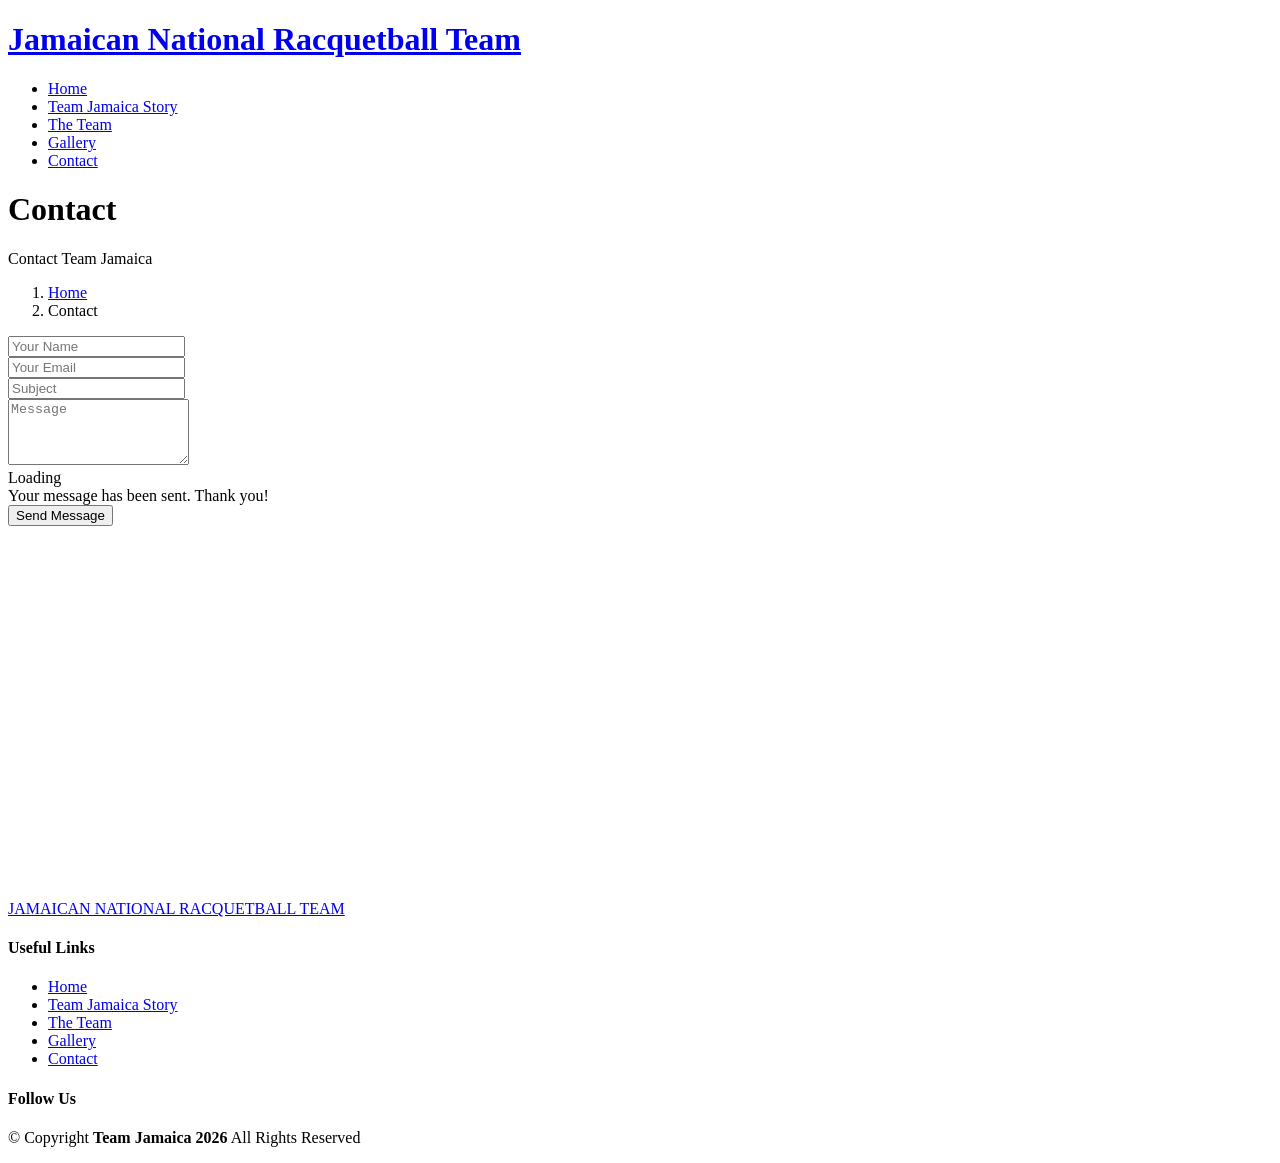
==== contact.html @ 6171988f "Add files via upload" ====
<!DOCTYPE html>
<html lang="en">

<head>
  <meta charset="utf-8">
  <meta content="width=device-width, initial-scale=1.0" name="viewport">
  <title>Contact - Official page of Jamaica National Racquetball Team</title>
  <meta name="description" content="">
  <meta name="keywords" content="">

  <!-- Favicons -->
  <link href="assets/img/favicon.jpg" rel="icon">
  <link href="assets/img/apple-touch-icon.png" rel="apple-touch-icon">

  <!-- Fonts -->
  <link href="https://fonts.googleapis.com" rel="preconnect">
  <link href="https://fonts.gstatic.com" rel="preconnect" crossorigin>
  <link
    href="https://fonts.googleapis.com/css2?family=Roboto:ital,wght@0,100;0,300;0,400;0,500;0,700;0,900;1,100;1,300;1,400;1,500;1,700;1,900&family=Poppins:ital,wght@0,100;0,200;0,300;0,400;0,500;0,600;0,700;0,800;0,900;1,100;1,200;1,300;1,400;1,500;1,600;1,700;1,800;1,900&family=Raleway:ital,wght@0,100;0,200;0,300;0,400;0,500;0,600;0,700;0,800;0,900;1,100;1,200;1,300;1,400;1,500;1,600;1,700;1,800;1,900&display=swap"
    rel="stylesheet">

  <!-- Vendor CSS Files -->
  <link href="assets/vendor/bootstrap/css/bootstrap.min.css" rel="stylesheet">
  <link href="assets/vendor/bootstrap-icons/bootstrap-icons.css" rel="stylesheet">
  <link href="assets/vendor/aos/aos.css" rel="stylesheet">
  <link href="assets/vendor/glightbox/css/glightbox.min.css" rel="stylesheet">
  <link href="assets/vendor/swiper/swiper-bundle.min.css" rel="stylesheet">

  <!-- Main CSS File -->
  <link href="assets/css/main.css" rel="stylesheet">

  <!-- =======================================================
  * Template Name: Moderna
  * Template URL: https://bootstrapmade.com/free-bootstrap-template-corporate-moderna/
  * Updated: Aug 07 2024 with Bootstrap v5.3.3
  * Author: BootstrapMade.com
  * License: https://bootstrapmade.com/license/
  ======================================================== -->
</head>

<body class="contact-page">

  <header id="header" class="header d-flex align-items-center fixed-top">
    <div class="container-fluid container-xl position-relative d-flex align-items-center justify-content-between">

      <a href="index.html" class="logo d-flex align-items-center">
        <!-- Uncomment the line below if you also wish to use an image logo -->
        <!-- <img src="assets/img/logo.png" alt=""> -->
        <h1 class="sitename">Jamaican National Racquetball Team</h1>
      </a>

      <nav id="navmenu" class="navmenu">
        <ul>
          <li><a href="index.html">Home</a></li>
          <li><a href="story.html">Team Jamaica Story</a></li>
          <li><a href="team.html">The Team</a></li>
          <li><a href="gallery.html">Gallery</a></li>
          <li><a href="contact.html" class="active">Contact</a></li>
        </ul>
        <i class="mobile-nav-toggle d-xl-none bi bi-list"></i>
      </nav>


    </div>
  </header>

  <main class="main">

    <!-- Page Title -->
    <div class="page-title dark-background">
      <div class="container position-relative">
        <h1>Contact</h1>
        <p>Contact Team Jamaica</p>
        <nav class="breadcrumbs">
          <ol>
            <li><a href="index.html">Home</a></li>
            <li class="current">Contact</li>
          </ol>
        </nav>
      </div>
    </div><!-- End Page Title -->

    <!-- Contact Section -->
    <section id="contact" class="contact section">

      <div class="container" data-aos="fade-up" data-aos-delay="100">



        <div class="container col-lg-6">
          <form action="forms/contact.php" method="post" class="php-email-form" data-aos="fade-up" data-aos-delay="500">
            <div class="row gy-4">

              <div class="col-md-6">
                <input type="text" name="name" class="form-control" placeholder="Your Name" required="">
              </div>

              <div class="col-md-6 ">
                <input type="email" class="form-control" name="email" placeholder="Your Email" required="">
              </div>

              <div class="col-md-12">
                <input type="text" class="form-control" name="subject" placeholder="Subject" required="">
              </div>

              <div class="col-md-12">
                <textarea class="form-control" name="message" rows="4" placeholder="Message" required=""></textarea>
              </div>

              <div class="col-md-12 text-center">
                <div class="loading">Loading</div>
                <div class="error-message"></div>
                <div class="sent-message">Your message has been sent. Thank you!</div>

                <button type="submit">Send Message</button>
              </div>

            </div>
          </form>
        </div><!-- End Contact Form -->

      </div>

      </div>

      <div class="mt-5" data-aos="fade-up" data-aos-delay="200">
        <iframe style="border:0; width: 100%; height: 370px;"
          src="https://maps.google.com/maps?q=Kingston,%20Jamaica&t=&z=12&ie=UTF8&iwloc=&output=embed" frameborder="0"
          allowfullscreen="" loading="lazy" referrerpolicy="no-referrer-when-downgrade"></iframe>
      </div><!-- End Google Maps -->

    </section><!-- /Contact Section -->

  </main>

 <footer id="footer" class="footer dark-background">

    <div class="container footer-top">
      <div class="row gy-4">
        <div class="col-lg-4 col-md-6 footer-about">
          <a href="index.html" class="d-flex align-items-center">
            <span class="sitename">JAMAICAN NATIONAL RACQUETBALL TEAM</span>
          </a>
        </div>

        <div class="col-lg-2 col-md-3 footer-links">
          <h4>Useful Links</h4>
          <ul>
            <li><i class="bi bi-chevron-right"></i> <a href="index.html">Home</a></li>
            <li><i class="bi bi-chevron-right"></i> <a href="story.html">Team Jamaica Story</a></li>
            <li><i class="bi bi-chevron-right"></i> <a href="team.html">The Team</a></li>
            <li><i class="bi bi-chevron-right"></i> <a href="gallery.html">Gallery</a></li>
            <li><i class="bi bi-chevron-right"></i> <a href="contact.html">Contact</a></li>

          </ul>
        </div>

        <div class="col-lg-4 col-md-12">
          <h4>Follow Us</h4>
          <div class="social-links d-flex">
            <a href="https://www.facebook.com/groups/394976400567989/" target="_blank"><i
                class="bi bi-facebook"></i></a>
          </div>
        </div>

      </div>
    </div>

    <div class="container copyright text-center mt-4">
      <p>© <span>Copyright</span> <strong class="px-1 sitename">Team Jamaica 2026</strong> <span>All Rights
          Reserved</span></p>
      <div class="credits">
        <!-- All the links in the footer should remain intact. -->
        <!-- You can delete the links only if you've purchased the pro version. -->
        <!-- Licensing information: https://bootstrapmade.com/license/ -->
        <!-- Purchase the pro version with working PHP/AJAX contact form: [buy-url] -->
      </div>
    </div>

  </footer>

  <!-- Scroll Top -->
  <a href="#" id="scroll-top" class="scroll-top d-flex align-items-center justify-content-center"><i
      class="bi bi-arrow-up-short"></i></a>

  <!-- Preloader -->
  <div id="preloader"></div>

  <!-- Vendor JS Files -->
  <script src="assets/vendor/bootstrap/js/bootstrap.bundle.min.js"></script>
  <script src="assets/vendor/php-email-form/validate.js"></script>
  <script src="assets/vendor/aos/aos.js"></script>
  <script src="assets/vendor/glightbox/js/glightbox.min.js"></script>
  <script src="assets/vendor/purecounter/purecounter_vanilla.js"></script>
  <script src="assets/vendor/swiper/swiper-bundle.min.js"></script>
  <script src="assets/vendor/waypoints/noframework.waypoints.js"></script>
  <script src="assets/vendor/imagesloaded/imagesloaded.pkgd.min.js"></script>
  <script src="assets/vendor/isotope-layout/isotope.pkgd.min.js"></script>

  <!-- Main JS File -->
  <script src="assets/js/main.js"></script>

</body>

</html>
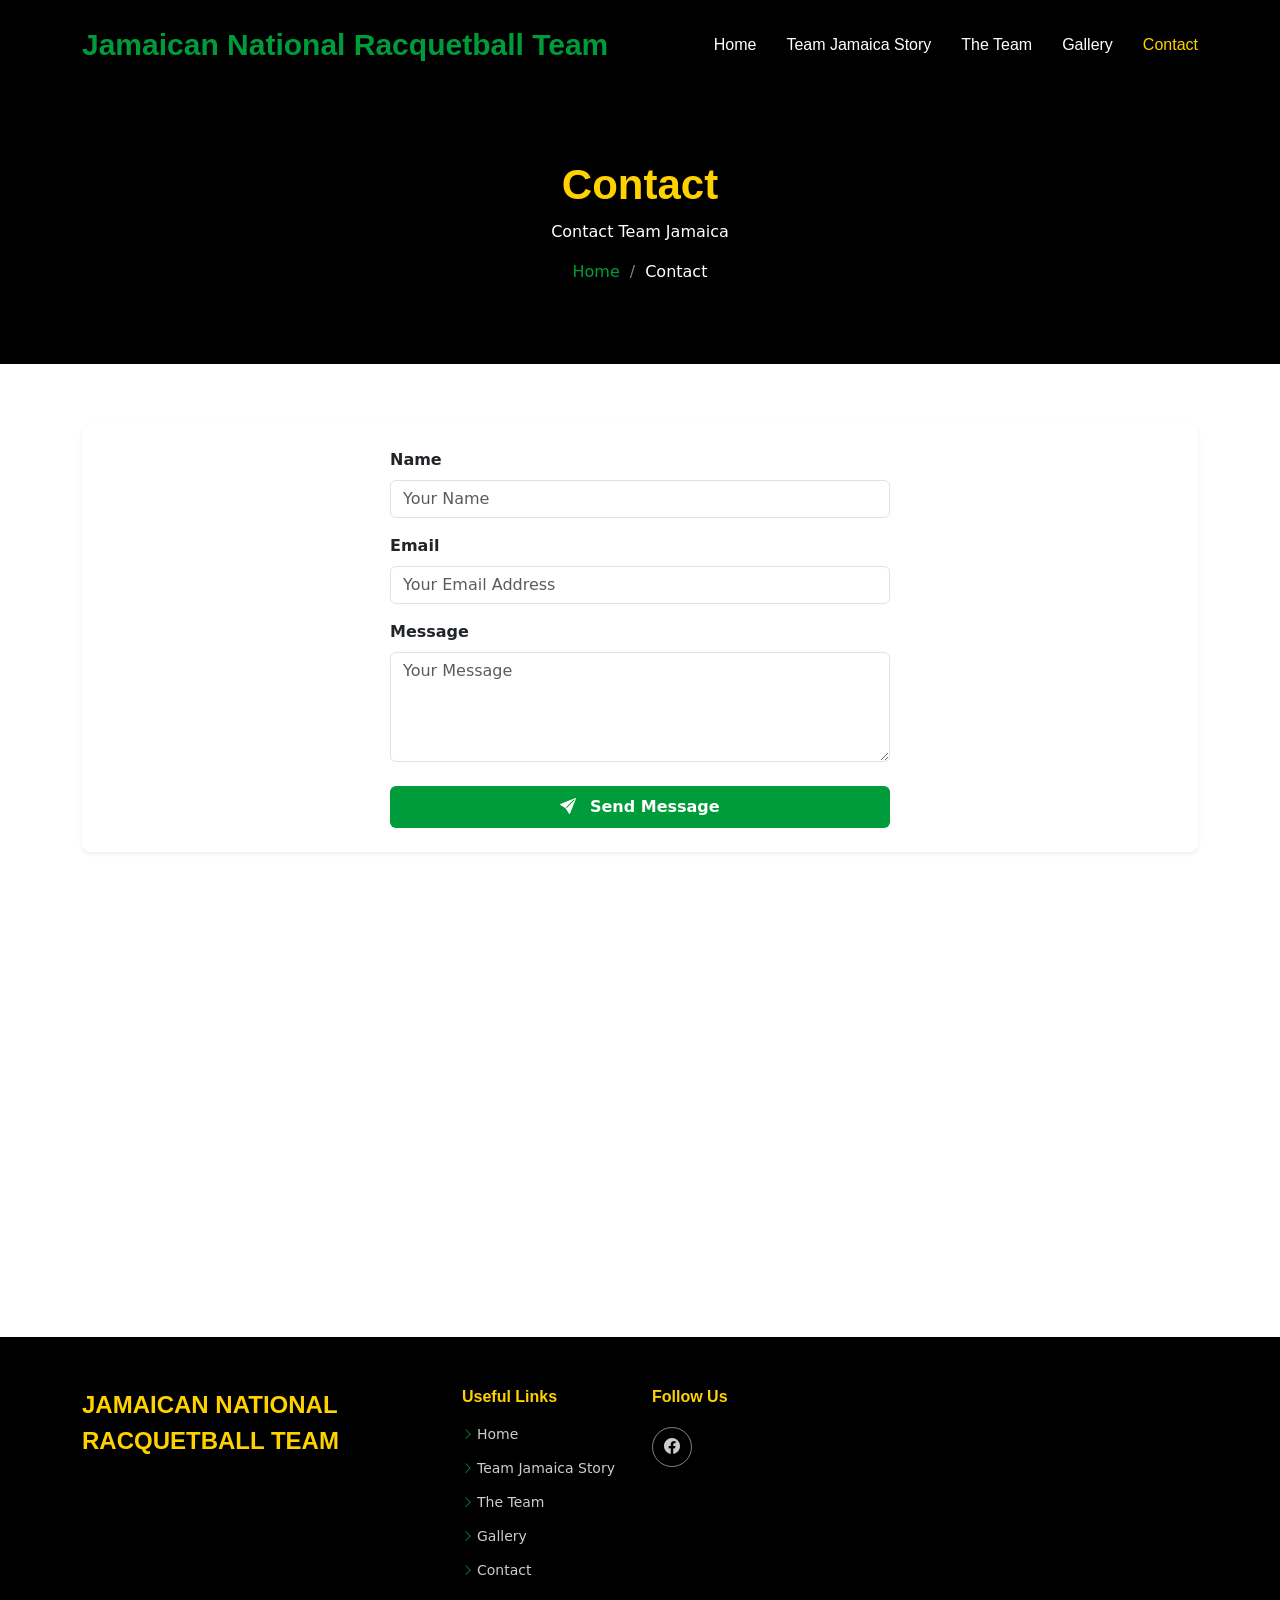
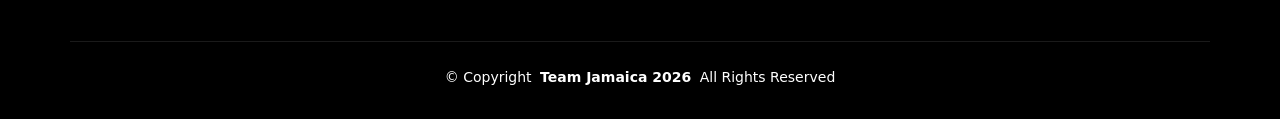
==== commit 27baddd0: "Update contact form to use Yahoo email submission Removed old contact form and replaced it with a ne" ====
--- a/contact.html
+++ b/contact.html
@@ -84,40 +84,38 @@
     <section id="contact" class="contact section">
 
       <div class="container" data-aos="fade-up" data-aos-delay="100">
-
-
-
-        <div class="container col-lg-6">
-          <form action="forms/contact.php" method="post" class="php-email-form" data-aos="fade-up" data-aos-delay="500">
-            <div class="row gy-4">
-
-              <div class="col-md-6">
-                <input type="text" name="name" class="form-control" placeholder="Your Name" required="">
-              </div>
-
-              <div class="col-md-6 ">
-                <input type="email" class="form-control" name="email" placeholder="Your Email" required="">
-              </div>
-
-              <div class="col-md-12">
-                <input type="text" class="form-control" name="subject" placeholder="Subject" required="">
-              </div>
-
-              <div class="col-md-12">
-                <textarea class="form-control" name="message" rows="4" placeholder="Message" required=""></textarea>
-              </div>
-
-              <div class="col-md-12 text-center">
-                <div class="loading">Loading</div>
-                <div class="error-message"></div>
-                <div class="sent-message">Your message has been sent. Thank you!</div>
-
-                <button type="submit">Send Message</button>
-              </div>
-
+        <!-- Call to Action / Help Box maps to custom Dark Theme tokens -->
+        <div class="card border-0 shadow-sm dark-background rounded-3 p-4 mb-5">
+          <!-- 2. Contact Form pointing to Yahoo email -->
+          <form action="https://formsubmit.co/coachjohne@yahoo.com" method="POST" class="mx-auto"
+            style="max-width: 500px; width: 100%;">
+            <input type="hidden" name="_captcha" value="false">
+
+            <div class="mb-3 text-start">
+              <label for="senderName" class="form-label fw-semibold">Name</label>
+              <input type="text" class="form-control" id="senderName" name="name" placeholder="Your Name" required>
+            </div>
+
+            <div class="mb-3 text-start">
+              <label for="senderEmail" class="form-label fw-semibold">Email</label>
+              <input type="email" class="form-control" id="senderEmail" name="email" placeholder="Your Email Address"
+                required>
+            </div>
+
+            <div class="mb-4 text-start">
+              <label for="message" class="form-label fw-semibold">Message</label>
+              <textarea class="form-control" id="message" name="message" rows="4" placeholder="Your Message"
+                required></textarea>
+            </div>
+
+            <div class="text-center">
+              <button type="submit" class="btn px-5 py-2 fw-bold w-100"
+                style="background-color: var(--accent-color); color: var(--contrast-color);">
+                <i class="bi bi-send-fill me-2"></i> Send Message
+              </button>
             </div>
           </form>
-        </div><!-- End Contact Form -->
+        </div>
 
       </div>
 
@@ -133,7 +131,7 @@
 
   </main>
 
- <footer id="footer" class="footer dark-background">
+  <footer id="footer" class="footer dark-background">
 
     <div class="container footer-top">
       <div class="row gy-4">
@@ -202,4 +200,4 @@
 
 </body>
 
-</html>+</html>
--- a/assets/css/main.css
+++ b/assets/css/main.css
@@ -0,0 +1,2806 @@
+/**
+* Template Name: Moderna
+* Template URL: https://bootstrapmade.com/free-bootstrap-template-corporate-moderna/
+* Updated: Aug 07 2024 with Bootstrap v5.3.3
+* Author: BootstrapMade.com
+* License: https://bootstrapmade.com/license/
+*/
+
+/*--------------------------------------------------------------
+# Font & Color Variables
+# Help: https://bootstrapmade.com/color-system/
+--------------------------------------------------------------*/
+/* Fonts */
+:root {
+  --default-font:
+    "Roboto", system-ui, -apple-system, "Segoe UI", Roboto, "Helvetica Neue",
+    Arial, "Noto Sans", "Liberation Sans", sans-serif, "Apple Color Emoji",
+    "Segoe UI Emoji", "Segoe UI Symbol", "Noto Color Emoji";
+  --heading-font: "Raleway", sans-serif;
+  --nav-font: "Poppins", sans-serif;
+}
+
+/* Global Colors */
+:root {
+  --background-color: #ffffff; /* White */
+  --default-color: #495057; /* Dark gray body text */
+  --heading-color: #000000; /* Black headings */
+  --accent-color: #009b3a; /* Jamaica Green */
+  --surface-color: #f8f9fa; /* Light gray sections/cards */
+  --contrast-color: #ffffff; /* White text on accent backgrounds */
+}
+
+/* Navigation Colors */
+:root {
+  --nav-color: #ffffff; /* White navigation text */
+  --nav-hover-color: #fed100; /* Jamaica Gold */
+  --nav-mobile-background-color: #000000; /* Black mobile menu */
+  --nav-dropdown-background-color: #ffffff;
+  --nav-dropdown-color: #495057;
+  --nav-dropdown-hover-color: #009b3a; /* Green hover */
+}
+
+/* Light Background */
+.light-background {
+  --background-color: #f8f9fa;
+  --surface-color: #ffffff;
+}
+
+/* Dark Background */
+.dark-background {
+  --background-color: #000000; /* Jamaica Black */
+  --default-color: #ffffff;
+  --heading-color: #fed100; /* Jamaica Gold headings */
+  --surface-color: #1c1c1c;
+  --contrast-color: #ffffff;
+}
+
+/* Smooth scroll */
+:root {
+  scroll-behavior: smooth;
+}
+
+/*--------------------------------------------------------------
+# General Styling & Shared Classes
+--------------------------------------------------------------*/
+
+h1.sitename {
+  color: #009b3a !important;
+}
+
+.info-label {
+  color: #009b3a;
+  font-weight: bold;
+}
+
+body {
+  color: var(--default-color);
+  background-color: var(--background-color);
+  font-family: var(--default-font);
+}
+
+a {
+  color: var(--accent-color);
+  text-decoration: none;
+  transition: 0.3s;
+}
+
+a:hover {
+  color: color-mix(in srgb, var(--accent-color), transparent 25%);
+  text-decoration: none;
+}
+
+h1,
+h2,
+h3,
+h4,
+h5,
+h6 {
+  color: var(--heading-color);
+  font-family: var(--heading-font);
+}
+
+/* PHP Email Form Messages
+------------------------------*/
+.php-email-form .error-message {
+  display: none;
+  background: #df1529;
+  color: #ffffff;
+  text-align: left;
+  padding: 15px;
+  margin-bottom: 24px;
+  font-weight: 600;
+}
+
+.php-email-form .sent-message {
+  display: none;
+  color: #ffffff;
+  background: #059652;
+  text-align: center;
+  padding: 15px;
+  margin-bottom: 24px;
+  font-weight: 600;
+}
+
+.php-email-form .loading {
+  display: none;
+  background: var(--surface-color);
+  text-align: center;
+  padding: 15px;
+  margin-bottom: 24px;
+}
+
+.php-email-form .loading:before {
+  content: "";
+  display: inline-block;
+  border-radius: 50%;
+  width: 24px;
+  height: 24px;
+  margin: 0 10px -6px 0;
+  border: 3px solid var(--accent-color);
+  border-top-color: var(--surface-color);
+  animation: php-email-form-loading 1s linear infinite;
+}
+
+@keyframes php-email-form-loading {
+  0% {
+    transform: rotate(0deg);
+  }
+
+  100% {
+    transform: rotate(360deg);
+  }
+}
+
+/* Pulsating Play Button
+------------------------------*/
+.pulsating-play-btn {
+  width: 94px;
+  height: 94px;
+  background: radial-gradient(
+    var(--accent-color) 50%,
+    color-mix(in srgb, var(--accent-color), transparent 75%) 52%
+  );
+  border-radius: 50%;
+  display: block;
+  position: relative;
+  overflow: hidden;
+}
+
+.pulsating-play-btn:before {
+  content: "";
+  position: absolute;
+  width: 120px;
+  height: 120px;
+  animation-delay: 0s;
+  animation: pulsate-play-btn 2s;
+  animation-direction: forwards;
+  animation-iteration-count: infinite;
+  animation-timing-function: steps;
+  opacity: 1;
+  border-radius: 50%;
+  border: 5px solid color-mix(in srgb, var(--accent-color), transparent 30%);
+  top: -15%;
+  left: -15%;
+  background: rgba(198, 16, 0, 0);
+}
+
+.pulsating-play-btn:after {
+  content: "";
+  position: absolute;
+  left: 50%;
+  top: 50%;
+  transform: translateX(-40%) translateY(-50%);
+  width: 0;
+  height: 0;
+  border-top: 10px solid transparent;
+  border-bottom: 10px solid transparent;
+  border-left: 15px solid #fff;
+  z-index: 100;
+  transition: all 400ms cubic-bezier(0.55, 0.055, 0.675, 0.19);
+}
+
+.pulsating-play-btn:hover:before {
+  content: "";
+  position: absolute;
+  left: 50%;
+  top: 50%;
+  transform: translateX(-40%) translateY(-50%);
+  width: 0;
+  height: 0;
+  border: none;
+  border-top: 10px solid transparent;
+  border-bottom: 10px solid transparent;
+  border-left: 15px solid #fff;
+  z-index: 200;
+  animation: none;
+  border-radius: 0;
+}
+
+.pulsating-play-btn:hover:after {
+  border-left: 15px solid var(--accent-color);
+  transform: scale(20);
+}
+
+@keyframes pulsate-play-btn {
+  0% {
+    transform: scale(0.6, 0.6);
+    opacity: 1;
+  }
+
+  100% {
+    transform: scale(1, 1);
+    opacity: 0;
+  }
+}
+
+/*--------------------------------------------------------------
+# Global Header
+--------------------------------------------------------------*/
+.header {
+  --background-color: #000;
+  --default-color: #ffffff;
+  --heading-color: #ffffff;
+  color: var(--default-color);
+  background-color: var(--background-color);
+  padding: 15px 0;
+  transition: all 0.5s;
+  z-index: 997;
+}
+
+.header .logo {
+  line-height: 1;
+}
+
+.header .logo img {
+  max-height: 32px;
+  margin-right: 8px;
+}
+
+.header .logo h1 {
+  font-size: 30px;
+  margin: 0;
+  font-weight: 700;
+  color: var(--heading-color);
+}
+
+/* Global Header on Scroll
+------------------------------*/
+.scrolled .header {
+  --background-color: #000000;
+}
+
+/*--------------------------------------------------------------
+# Navigation Menu
+--------------------------------------------------------------*/
+/* Navmenu - Desktop */
+@media (min-width: 1200px) {
+  .navmenu {
+    padding: 0;
+  }
+
+  .navmenu ul {
+    margin: 0;
+    padding: 0;
+    display: flex;
+    list-style: none;
+    align-items: center;
+  }
+
+  .navmenu li {
+    position: relative;
+  }
+
+  .navmenu a,
+  .navmenu a:focus {
+    color: var(--nav-color);
+    padding: 18px 15px;
+    font-size: 16px;
+    font-family: var(--nav-font);
+    font-weight: 400;
+    display: flex;
+    align-items: center;
+    justify-content: space-between;
+    white-space: nowrap;
+    transition: 0.3s;
+  }
+
+  .navmenu a i,
+  .navmenu a:focus i {
+    font-size: 12px;
+    line-height: 0;
+    margin-left: 5px;
+    transition: 0.3s;
+  }
+
+  .navmenu li:last-child a {
+    padding-right: 0;
+  }
+
+  .navmenu li:hover > a,
+  .navmenu .active,
+  .navmenu .active:focus {
+    color: var(--nav-hover-color);
+  }
+
+  .navmenu .dropdown ul {
+    margin: 0;
+    padding: 10px 0;
+    background: var(--nav-dropdown-background-color);
+    display: block;
+    position: absolute;
+    visibility: hidden;
+    left: 14px;
+    top: 130%;
+    opacity: 0;
+    transition: 0.3s;
+    border-radius: 4px;
+    z-index: 99;
+    box-shadow: 0px 0px 30px rgba(0, 0, 0, 0.1);
+  }
+
+  .navmenu .dropdown ul li {
+    min-width: 200px;
+  }
+
+  .navmenu .dropdown ul a {
+    padding: 10px 20px;
+    font-size: 15px;
+    text-transform: none;
+    color: var(--nav-dropdown-color);
+  }
+
+  .navmenu .dropdown ul a i {
+    font-size: 12px;
+  }
+
+  .navmenu .dropdown ul a:hover,
+  .navmenu .dropdown ul .active:hover,
+  .navmenu .dropdown ul li:hover > a {
+    color: var(--nav-dropdown-hover-color);
+  }
+
+  .navmenu .dropdown:hover > ul {
+    opacity: 1;
+    top: 100%;
+    visibility: visible;
+  }
+
+  .navmenu .dropdown .dropdown ul {
+    top: 0;
+    left: -90%;
+    visibility: hidden;
+  }
+
+  .navmenu .dropdown .dropdown:hover > ul {
+    opacity: 1;
+    top: 0;
+    left: -100%;
+    visibility: visible;
+  }
+}
+
+/* Navmenu - Mobile */
+@media (max-width: 1199px) {
+  .mobile-nav-toggle {
+    color: var(--nav-color);
+    font-size: 28px;
+    line-height: 0;
+    margin-right: 10px;
+    cursor: pointer;
+    transition: color 0.3s;
+  }
+
+  .navmenu {
+    padding: 0;
+    z-index: 9997;
+  }
+
+  .navmenu ul {
+    display: none;
+    list-style: none;
+    position: absolute;
+    inset: 60px 20px 20px 20px;
+    padding: 10px 0;
+    margin: 0;
+    border-radius: 6px;
+    background-color: var(--nav-mobile-background-color);
+    overflow-y: auto;
+    transition: 0.3s;
+    z-index: 9998;
+    box-shadow: 0px 0px 30px rgba(0, 0, 0, 0.1);
+  }
+
+  .navmenu a,
+  .navmenu a:focus {
+    color: var(--nav-dropdown-color);
+    padding: 10px 20px;
+    font-family: var(--nav-font);
+    font-size: 17px;
+    font-weight: 500;
+    display: flex;
+    align-items: center;
+    justify-content: space-between;
+    white-space: nowrap;
+    transition: 0.3s;
+  }
+
+  .navmenu a i,
+  .navmenu a:focus i {
+    font-size: 12px;
+    line-height: 0;
+    margin-left: 5px;
+    width: 30px;
+    height: 30px;
+    display: flex;
+    align-items: center;
+    justify-content: center;
+    border-radius: 50%;
+    transition: 0.3s;
+    background-color: color-mix(in srgb, var(--accent-color), transparent 90%);
+  }
+
+  .navmenu a i:hover,
+  .navmenu a:focus i:hover {
+    background-color: var(--accent-color);
+    color: var(--contrast-color);
+  }
+
+  .navmenu a:hover,
+  .navmenu .active,
+  .navmenu .active:focus {
+    color: var(--nav-dropdown-hover-color);
+  }
+
+  .navmenu .active i,
+  .navmenu .active:focus i {
+    background-color: var(--accent-color);
+    color: var(--contrast-color);
+    transform: rotate(180deg);
+  }
+
+  .navmenu .dropdown ul {
+    position: static;
+    display: none;
+    z-index: 99;
+    padding: 10px 0;
+    margin: 10px 20px;
+    background-color: var(--nav-dropdown-background-color);
+    border: 1px solid color-mix(in srgb, var(--default-color), transparent 90%);
+    box-shadow: none;
+    transition: all 0.5s ease-in-out;
+  }
+
+  .navmenu .dropdown ul ul {
+    background-color: rgba(33, 37, 41, 0.1);
+  }
+
+  .navmenu .dropdown > .dropdown-active {
+    display: block;
+    background-color: rgba(33, 37, 41, 0.03);
+  }
+
+  .mobile-nav-active {
+    overflow: hidden;
+  }
+
+  .mobile-nav-active .mobile-nav-toggle {
+    color: #fff;
+    position: absolute;
+    font-size: 32px;
+    top: 15px;
+    right: 15px;
+    margin-right: 0;
+    z-index: 9999;
+  }
+
+  .mobile-nav-active .navmenu {
+    position: fixed;
+    overflow: hidden;
+    inset: 0;
+    background: rgba(33, 37, 41, 0.8);
+    transition: 0.3s;
+  }
+
+  .mobile-nav-active .navmenu > ul {
+    display: block;
+  }
+}
+
+/*--------------------------------------------------------------
+# Global Footer
+--------------------------------------------------------------*/
+.footer {
+  color: var(--default-color);
+  background-color: var(--background-color);
+  font-size: 14px;
+  position: relative;
+}
+
+.footer .footer-newsletter {
+  background-color: color-mix(in srgb, var(--default-color), transparent 97%);
+  padding: 50px 0;
+}
+
+.footer .footer-newsletter h4 {
+  font-size: 24px;
+}
+
+.footer .footer-newsletter .newsletter-form {
+  margin-top: 30px;
+  margin-bottom: 15px;
+  padding: 6px 8px;
+  position: relative;
+  border-radius: 4px;
+  background-color: var(--surface-color);
+  border: 1px solid color-mix(in srgb, var(--default-color), transparent 90%);
+  box-shadow: 0px 2px 25px rgba(0, 0, 0, 0.1);
+  display: flex;
+  transition: 0.3s;
+  border-radius: 50px;
+}
+
+.footer .footer-newsletter .newsletter-form:focus-within {
+  border-color: var(--accent-color);
+}
+
+.footer .footer-newsletter .newsletter-form input[type="email"] {
+  border: 0;
+  padding: 4px;
+  width: 100%;
+  background-color: var(--surface-color);
+  color: var(--default-color);
+}
+
+.footer .footer-newsletter .newsletter-form input[type="email"]:focus-visible {
+  outline: none;
+}
+
+.footer .footer-newsletter .newsletter-form input[type="submit"] {
+  border: 0;
+  font-size: 16px;
+  padding: 0 20px;
+  margin: -7px -8px -7px 0;
+  background: var(--accent-color);
+  color: var(--contrast-color);
+  transition: 0.3s;
+  border-radius: 50px;
+}
+
+.footer .footer-newsletter .newsletter-form input[type="submit"]:hover {
+  background: color-mix(in srgb, var(--accent-color), transparent 20%);
+}
+
+.footer .footer-top {
+  padding-top: 50px;
+}
+
+.footer .social-links a {
+  display: flex;
+  align-items: center;
+  justify-content: center;
+  width: 40px;
+  height: 40px;
+  border-radius: 50%;
+  border: 1px solid color-mix(in srgb, var(--default-color), transparent 50%);
+  font-size: 16px;
+  color: color-mix(in srgb, var(--default-color), transparent 20%);
+  margin-right: 10px;
+  transition: 0.3s;
+}
+
+.footer .social-links a:hover {
+  color: var(--accent-color);
+  border-color: var(--accent-color);
+}
+
+.footer h4 {
+  font-size: 16px;
+  font-weight: bold;
+  position: relative;
+  padding-bottom: 12px;
+}
+
+.footer .footer-links {
+  margin-bottom: 30px;
+}
+
+.footer .footer-links ul {
+  list-style: none;
+  padding: 0;
+  margin: 0;
+}
+
+.footer .footer-links ul i {
+  margin-right: 3px;
+  font-size: 12px;
+  line-height: 0;
+  color: var(--accent-color);
+}
+
+.footer .footer-links ul li {
+  padding: 10px 0;
+  display: flex;
+  align-items: center;
+}
+
+.footer .footer-links ul li:first-child {
+  padding-top: 0;
+}
+
+.footer .footer-links ul a {
+  display: inline-block;
+  color: color-mix(in srgb, var(--default-color), transparent 20%);
+  line-height: 1;
+}
+
+.footer .footer-links ul a:hover {
+  color: var(--accent-color);
+}
+
+.footer .footer-about a {
+  color: var(--heading-color);
+  font-size: 24px;
+  font-weight: 600;
+  font-family: var(--heading-font);
+}
+
+.footer .footer-contact p {
+  margin-bottom: 5px;
+}
+
+.footer .copyright {
+  padding: 25px 0;
+  border-top: 1px solid
+    color-mix(in srgb, var(--default-color), transparent 90%);
+}
+
+.footer .copyright p {
+  margin-bottom: 0;
+}
+
+.footer .credits {
+  margin-top: 6px;
+  font-size: 13px;
+}
+
+/*--------------------------------------------------------------
+# Preloader
+--------------------------------------------------------------*/
+#preloader {
+  position: fixed;
+  inset: 0;
+  z-index: 999999;
+  overflow: hidden;
+  background: var(--background-color);
+  transition: all 0.6s ease-out;
+}
+
+#preloader:before {
+  content: "";
+  position: fixed;
+  top: calc(50% - 30px);
+  left: calc(50% - 30px);
+  border: 6px solid #ffffff;
+  border-color: var(--accent-color) transparent var(--accent-color) transparent;
+  border-radius: 50%;
+  width: 60px;
+  height: 60px;
+  animation: animate-preloader 1.5s linear infinite;
+}
+
+@keyframes animate-preloader {
+  0% {
+    transform: rotate(0deg);
+  }
+
+  100% {
+    transform: rotate(360deg);
+  }
+}
+
+/*--------------------------------------------------------------
+# Scroll Top Button
+--------------------------------------------------------------*/
+.scroll-top {
+  position: fixed;
+  visibility: hidden;
+  opacity: 0;
+  right: 15px;
+  bottom: 15px;
+  z-index: 99999;
+  background-color: var(--accent-color);
+  width: 40px;
+  height: 40px;
+  border-radius: 4px;
+  transition: all 0.4s;
+}
+
+.scroll-top i {
+  font-size: 24px;
+  color: var(--contrast-color);
+  line-height: 0;
+}
+
+.scroll-top:hover {
+  background-color: color-mix(in srgb, var(--accent-color), transparent 20%);
+  color: var(--contrast-color);
+}
+
+.scroll-top.active {
+  visibility: visible;
+  opacity: 1;
+}
+
+/*--------------------------------------------------------------
+# Disable aos animation delay on mobile devices
+--------------------------------------------------------------*/
+@media screen and (max-width: 768px) {
+  [data-aos-delay] {
+    transition-delay: 0 !important;
+  }
+}
+
+/*--------------------------------------------------------------
+# Global Page Titles & Breadcrumbs
+--------------------------------------------------------------*/
+.page-title {
+  color: var(--default-color);
+  background-color: var(--background-color);
+  padding: 160px 0 80px 0;
+  text-align: center;
+  position: relative;
+}
+
+.page-title:before {
+  content: "";
+  background-color: color-mix(
+    in srgb,
+    var(--background-color),
+    transparent 50%
+  );
+  position: absolute;
+  inset: 0;
+}
+
+.page-title h1 {
+  font-size: 42px;
+  font-weight: 700;
+  margin-bottom: 10px;
+}
+
+.page-title .breadcrumbs ol {
+  display: flex;
+  flex-wrap: wrap;
+  list-style: none;
+  justify-content: center;
+  padding: 0;
+  margin: 0;
+  font-size: 16px;
+  font-weight: 400;
+}
+
+.page-title .breadcrumbs ol li + li {
+  padding-left: 10px;
+}
+
+.page-title .breadcrumbs ol li + li::before {
+  content: "/";
+  display: inline-block;
+  padding-right: 10px;
+  color: color-mix(in srgb, var(--default-color), transparent 50%);
+}
+
+/*--------------------------------------------------------------
+# Global Sections
+--------------------------------------------------------------*/
+section,
+.section {
+  color: var(--default-color);
+  background-color: var(--background-color);
+  padding: 60px 0;
+  scroll-margin-top: 90px;
+  overflow: clip;
+}
+
+@media (max-width: 1199px) {
+  section,
+  .section {
+    scroll-margin-top: 66px;
+  }
+}
+
+/*--------------------------------------------------------------
+# Global Section Titles
+--------------------------------------------------------------*/
+.section-title {
+  text-align: center;
+  padding-bottom: 60px;
+  position: relative;
+}
+
+.section-title h2 {
+  font-size: 32px;
+  font-weight: 700;
+  margin-bottom: 20px;
+  padding-bottom: 20px;
+  position: relative;
+}
+
+.section-title h2:before {
+  content: "";
+  position: absolute;
+  display: block;
+  width: 160px;
+  height: 1px;
+  background: color-mix(in srgb, var(--default-color), transparent 60%);
+  left: 0;
+  right: 0;
+  bottom: 1px;
+  margin: auto;
+}
+
+.section-title h2::after {
+  content: "";
+  position: absolute;
+  display: block;
+  width: 60px;
+  height: 3px;
+  background: var(--accent-color);
+  left: 0;
+  right: 0;
+  bottom: 0;
+  margin: auto;
+}
+
+.section-title p {
+  margin-bottom: 0;
+}
+
+/*--------------------------------------------------------------
+# Hero Section
+--------------------------------------------------------------*/
+/* Moderna Fonts */
+@import url("https://googleapis.com");
+
+.moderna-title {
+  font-family: "Montserrat", sans-serif;
+  letter-spacing: 1px;
+  text-align: center;
+}
+
+.moderna-text,
+.btn-moderna-green {
+  font-family: "Roboto", sans-serif;
+  text-align: center;
+}
+
+/* Background Properties */
+.moderna-hero,
+.moderna-content-bg {
+  background-color: #000000;
+}
+
+/* Text Accent Color: Vibrant Gold Yellow */
+.moderna-yellow {
+  color: #fed100;
+}
+
+/* Custom Button Styles: Neon/Tech Green */
+.btn-moderna-green {
+  background: transparent;
+  color: #fff;
+  border: 2px solid #009b3a;
+  transition: all 0.3s ease-in-out;
+  border-radius: 50px;
+}
+
+.btn-moderna-green:hover {
+  background: #009b3a;
+  color: #000000; /* Dark text for contrast when hovered */
+  border-radius: 50px;
+}
+
+.hero {
+  width: 100%;
+  min-height: 80vh;
+  overflow: hidden;
+  display: flex;
+  align-items: center;
+  position: relative;
+  background-color: transparent;
+}
+
+.hero::after {
+  content: "";
+  position: absolute;
+  left: 50%;
+  top: 0;
+  width: 100%; /* Changed from 130% to prevent distortion */
+  height: 95%;
+
+  background-size: contain; /* Changed from 'cover' to display the whole image */
+  z-index: 0;
+  border-radius: 0; /* Removed the curve so the image edges don't clip */
+  transform: translateX(-50%) rotate(0deg);
+}
+
+.hero::before {
+  content: "";
+  position: absolute;
+  left: 50%;
+  top: 0;
+  width: 130%;
+  height: 96%;
+  background: var(--background-color);
+  opacity: 0.3;
+  z-index: 0;
+  border-radius: 0 0 50% 50%;
+  transform: translateX(-50%) translateY(18px) rotate(2deg);
+}
+
+.hero img {
+  position: absolute;
+  inset: 0;
+  display: block;
+  width: 100%;
+  height: 100%;
+  object-fit: cover;
+  z-index: 1;
+}
+
+.hero .carousel {
+  position: relative;
+  width: 100%;
+  display: flex;
+  align-items: center;
+  z-index: 3;
+}
+
+.hero .carousel-container {
+  display: flex;
+  justify-content: center;
+  align-items: center;
+  flex-direction: column;
+  text-align: center;
+}
+
+.hero h2 {
+  margin-bottom: 30px;
+  font-size: 48px;
+  font-weight: 700;
+  animation: fadeInDown 1s both;
+  display: block;
+}
+
+.hero p {
+  width: 80%;
+  margin: 0 auto 30px auto;
+  color: color-mix(in srgb, var(--default-color), transparent 20%);
+  animation: fadeInDown 1s both 0.2s;
+}
+
+.hero .carousel-control-prev,
+.hero .carousel-control-next {
+  width: 10%;
+}
+
+.hero .carousel-control-next-icon,
+.hero .carousel-control-prev-icon {
+  background: none;
+  font-size: 48px;
+  line-height: 1;
+  width: auto;
+  height: auto;
+}
+
+.hero .btn-get-started {
+  font-weight: 500;
+  font-size: 14px;
+  letter-spacing: 1px;
+  display: inline-block;
+  padding: 12px 32px;
+  border-radius: 50px;
+  transition: 0.5s;
+  line-height: 1;
+  margin: 10px;
+  color: var(--default-color);
+  animation: fadeInUp 1s both 0.4s;
+  border: 2px solid var(--accent-color);
+}
+
+.hero .btn-get-started:hover {
+  background: var(--accent-color);
+  color: var(--contrast-color);
+  text-decoration: none;
+}
+
+.hero .carousel-indicators {
+  bottom: -60px;
+}
+
+.hero .carousel-indicators li {
+  cursor: pointer;
+  background: var(--default-color);
+  overflow: hidden;
+  border: 0;
+  width: 12px;
+  height: 12px;
+  border-radius: 50px;
+  opacity: 0.3;
+  transition: 0.3s;
+}
+
+.hero .carousel-indicators li.active {
+  opacity: 1;
+  background: var(--accent-color);
+}
+
+@media (min-width: 1024px) {
+  .hero p {
+    width: 60%;
+  }
+
+  .hero .carousel-control-prev,
+  .hero .carousel-control-next {
+    width: 5%;
+  }
+}
+
+@media (max-width: 768px), (max-height: 700px) {
+  .hero h2 {
+    font-size: 28px;
+  }
+}
+
+@keyframes fadeInUp {
+  from {
+    opacity: 0;
+    transform: translate3d(0, 100%, 0);
+  }
+
+  to {
+    opacity: 1;
+    transform: translate3d(0, 0, 0);
+  }
+}
+
+@keyframes fadeInDown {
+  from {
+    opacity: 0;
+    transform: translate3d(0, -100%, 0);
+  }
+
+  to {
+    opacity: 1;
+    transform: translate3d(0, 0, 0);
+  }
+}
+
+/*--------------------------------------------------------------
+# Featured Services Section
+--------------------------------------------------------------*/
+.featured-services {
+  --cyan-color: #0dcaf0;
+  --orange-color: #fd7e14;
+  --teal-color: #20c997;
+  --red-color: #df1529;
+}
+
+.featured-services .service-item {
+  background-color: var(--surface-color);
+  box-shadow: 0px 5px 90px 0px rgba(0, 0, 0, 0.1);
+  height: 100%;
+  padding: 40px 30px;
+  text-align: center;
+  transition: 0.3s;
+  border-radius: 5px;
+  border: 1px solid transparent;
+}
+
+.featured-services .service-item .icon {
+  margin: 0 auto;
+  width: 64px;
+  height: 64px;
+  display: flex;
+  border-radius: 50%;
+  align-items: center;
+  justify-content: center;
+  transition: ease-in-out 0.3s;
+  position: relative;
+}
+
+.featured-services .service-item .icon i {
+  font-size: 28px;
+  transition: 0.5s;
+  position: relative;
+}
+
+.featured-services .service-item h3 {
+  font-weight: 700;
+  margin: 10px 0 15px 0;
+  font-size: 22px;
+}
+
+.featured-services .service-item p {
+  line-height: 24px;
+  font-size: 14px;
+  margin-bottom: 0;
+}
+
+.featured-services .service-item:hover {
+  box-shadow: 0px 5px 35px 0px rgba(0, 0, 0, 0.1);
+}
+
+.featured-services .service-item.item-cyan .icon {
+  background-color: color-mix(in srgb, var(--cyan-color) 10%, white 95%);
+}
+
+.featured-services .service-item.item-cyan .icon i {
+  color: var(--cyan-color);
+}
+
+.featured-services .service-item.item-cyan:hover {
+  border-color: var(--cyan-color);
+}
+
+.featured-services .service-item.item-cyan:hover .icon {
+  background-color: var(--cyan-color);
+}
+
+.featured-services .service-item.item-cyan:hover .icon i {
+  color: var(--contrast-color);
+}
+
+.featured-services .service-item.item-orange .icon {
+  background-color: color-mix(in srgb, var(--orange-color) 10%, white 95%);
+}
+
+.featured-services .service-item.item-orange .icon i {
+  color: var(--orange-color);
+}
+
+.featured-services .service-item.item-orange:hover {
+  border-color: var(--orange-color);
+}
+
+.featured-services .service-item.item-orange:hover .icon {
+  background-color: var(--orange-color);
+}
+
+.featured-services .service-item.item-orange:hover .icon i {
+  color: var(--contrast-color);
+}
+
+.featured-services .service-item.item-teal .icon {
+  background-color: color-mix(in srgb, var(--teal-color) 10%, white 95%);
+}
+
+.featured-services .service-item.item-teal .icon i {
+  color: var(--teal-color);
+}
+
+.featured-services .service-item.item-teal:hover {
+  border-color: var(--teal-color);
+}
+
+.featured-services .service-item.item-teal:hover .icon {
+  background-color: var(--teal-color);
+}
+
+.featured-services .service-item.item-teal:hover .icon i {
+  color: var(--contrast-color);
+}
+
+.featured-services .service-item.item-red .icon {
+  background-color: color-mix(in srgb, var(--red-color) 10%, white 95%);
+}
+
+.featured-services .service-item.item-red .icon i {
+  color: var(--red-color);
+}
+
+.featured-services .service-item.item-red:hover {
+  border-color: var(--red-color);
+}
+
+.featured-services .service-item.item-red:hover .icon {
+  background-color: var(--red-color);
+}
+
+.featured-services .service-item.item-red:hover .icon i {
+  color: var(--contrast-color);
+}
+
+/*--------------------------------------------------------------
+# About Section
+--------------------------------------------------------------*/
+.about .content h3 {
+  font-size: 1.75rem;
+  font-weight: 700;
+}
+
+.about .content ul {
+  list-style: none;
+  padding: 0;
+}
+
+.about .content ul li {
+  padding: 10px 0 0 0;
+  display: flex;
+}
+
+.about .content ul i {
+  color: var(--accent-color);
+  margin-right: 0.5rem;
+  line-height: 1.2;
+  font-size: 1.25rem;
+}
+
+.about .content p:last-child {
+  margin-bottom: 0;
+}
+
+.about .pulsating-play-btn {
+  position: absolute;
+  left: calc(50% - 47px);
+  top: calc(50% - 47px);
+}
+
+/*--------------------------------------------------------------
+# Features Section
+--------------------------------------------------------------*/
+.features .features-item {
+  color: color-mix(in srgb, var(--default-color), transparent 20%);
+}
+
+.features .features-item + .features-item {
+  margin-top: 100px;
+}
+
+@media (max-width: 640px) {
+  .features .features-item + .features-item {
+    margin-top: 40px;
+  }
+}
+
+.features .features-item h3 {
+  font-weight: 700;
+  font-size: 26px;
+}
+
+.features .features-item ul {
+  list-style: none;
+  padding: 0;
+}
+
+.features .features-item ul li {
+  padding-bottom: 10px;
+  display: flex;
+  align-items: center;
+}
+
+.features .features-item ul li:last-child {
+  padding-bottom: 0;
+}
+
+.features .features-item ul i {
+  font-size: 20px;
+  padding-right: 4px;
+  color: var(--accent-color);
+}
+
+.features .features-item p:last-child {
+  margin-bottom: 0;
+}
+
+/*--------------------------------------------------------------
+# Stats Section
+--------------------------------------------------------------*/
+.stats .stats-item {
+  padding: 30px;
+  width: 100%;
+}
+
+.stats .stats-item span {
+  font-size: 48px;
+  display: block;
+  color: var(--accent-color);
+  font-weight: 700;
+}
+
+.stats .stats-item p {
+  color: color-mix(in srgb, var(--default-color), transparent 40%);
+  padding: 0;
+  margin: 0;
+  font-family: var(--heading-font);
+  font-size: 15px;
+  font-weight: 600;
+}
+
+/*--------------------------------------------------------------
+# Clients Section
+--------------------------------------------------------------*/
+.clients .swiper {
+  padding: 10px 0;
+}
+
+.clients .swiper-wrapper {
+  height: auto;
+}
+
+.clients .swiper-slide img {
+  transition: 0.3s;
+}
+
+.clients .swiper-slide img:hover {
+  transform: scale(1.1);
+}
+
+/*--------------------------------------------------------------
+# Skills Section
+--------------------------------------------------------------*/
+.skills .progress {
+  height: 60px;
+  display: block;
+  background: none;
+  border-radius: 0;
+}
+
+.skills .progress .skill {
+  color: var(--heading-color);
+  padding: 0;
+  margin: 0 0 6px 0;
+  text-transform: uppercase;
+  display: block;
+  font-weight: 600;
+  font-family: var(--heading-font);
+}
+
+.skills .progress .skill .val {
+  float: right;
+  font-style: normal;
+}
+
+.skills .progress-bar-wrap {
+  background: color-mix(in srgb, var(--default-color), transparent 90%);
+  height: 10px;
+}
+
+.skills .progress-bar {
+  width: 1px;
+  height: 10px;
+  transition: 0.9s;
+  background-color: var(--accent-color);
+}
+
+/*--------------------------------------------------------------
+# Testimonials Section
+--------------------------------------------------------------*/
+.testimonials .section-header {
+  margin-bottom: 40px;
+}
+
+.testimonials .testimonials-carousel,
+.testimonials .testimonials-slider {
+  overflow: hidden;
+}
+
+.testimonials .testimonial-item {
+  text-align: center;
+}
+
+.testimonials .testimonial-item .testimonial-img {
+  width: 120px;
+  border-radius: 50%;
+  border: 4px solid var(--background-color);
+  margin: 0 auto;
+}
+
+.testimonials .testimonial-item h3 {
+  font-size: 20px;
+  font-weight: bold;
+  margin: 10px 0 5px 0;
+}
+
+.testimonials .testimonial-item h4 {
+  font-size: 14px;
+  color: color-mix(in srgb, var(--default-color), transparent 40%);
+  margin: 0 0 15px 0;
+}
+
+.testimonials .testimonial-item .stars {
+  margin-bottom: 15px;
+}
+
+.testimonials .testimonial-item .stars i {
+  color: #ffc107;
+  margin: 0 1px;
+}
+
+.testimonials .testimonial-item .quote-icon-left,
+.testimonials .testimonial-item .quote-icon-right {
+  color: color-mix(in srgb, var(--accent-color), transparent 50%);
+  font-size: 26px;
+  line-height: 0;
+}
+
+.testimonials .testimonial-item .quote-icon-left {
+  display: inline-block;
+  left: -5px;
+  position: relative;
+}
+
+.testimonials .testimonial-item .quote-icon-right {
+  display: inline-block;
+  right: -5px;
+  position: relative;
+  top: 10px;
+  transform: scale(-1, -1);
+}
+
+.testimonials .testimonial-item p {
+  font-style: italic;
+  margin: 0 auto 15px auto;
+}
+
+.testimonials .swiper-wrapper {
+  height: auto;
+}
+
+.testimonials .swiper-pagination {
+  margin-top: 20px;
+  position: relative;
+}
+
+.testimonials .swiper-pagination .swiper-pagination-bullet {
+  width: 12px;
+  height: 12px;
+  opacity: 1;
+  background-color: color-mix(in srgb, var(--default-color), transparent 85%);
+}
+
+.testimonials .swiper-pagination .swiper-pagination-bullet-active {
+  background-color: var(--accent-color);
+}
+
+@media (min-width: 992px) {
+  .testimonials .testimonial-item p {
+    width: 80%;
+  }
+}
+
+/*--------------------------------------------------------------
+# Portfolio Details Section
+--------------------------------------------------------------*/
+.portfolio-details .portfolio-details-slider img {
+  width: 100%;
+}
+
+.portfolio-details .portfolio-details-slider .swiper-pagination {
+  margin-top: 20px;
+  position: relative;
+}
+
+.portfolio-details
+  .portfolio-details-slider
+  .swiper-pagination
+  .swiper-pagination-bullet {
+  width: 12px;
+  height: 12px;
+  background-color: color-mix(in srgb, var(--default-color), transparent 85%);
+  opacity: 1;
+}
+
+.portfolio-details
+  .portfolio-details-slider
+  .swiper-pagination
+  .swiper-pagination-bullet-active {
+  background-color: var(--accent-color);
+}
+
+.portfolio-details .portfolio-info {
+  background-color: var(--surface-color);
+  padding: 30px;
+  box-shadow: 0px 0 30px rgba(0, 0, 0, 0.1);
+}
+
+.portfolio-details .portfolio-info h3 {
+  font-size: 22px;
+  font-weight: 700;
+  margin-bottom: 20px;
+  padding-bottom: 20px;
+  border-bottom: 1px solid
+    color-mix(in srgb, var(--default-color), transparent 85%);
+}
+
+.portfolio-details .portfolio-info ul {
+  list-style: none;
+  padding: 0;
+  font-size: 15px;
+}
+
+.portfolio-details .portfolio-info ul li + li {
+  margin-top: 10px;
+}
+
+.portfolio-details .portfolio-description {
+  padding-top: 30px;
+}
+
+.portfolio-details .portfolio-description h2 {
+  font-size: 26px;
+  font-weight: 700;
+  margin-bottom: 20px;
+}
+
+.portfolio-details .portfolio-description p {
+  padding: 0;
+  color: color-mix(in srgb, var(--default-color), transparent 30%);
+}
+
+/*--------------------------------------------------------------
+# Service Details Section
+--------------------------------------------------------------*/
+.service-details .service-box {
+  background-color: var(--surface-color);
+  padding: 20px;
+  box-shadow: 0px 2px 20px rgba(0, 0, 0, 0.1);
+}
+
+.service-details .service-box + .service-box {
+  margin-top: 30px;
+}
+
+.service-details .service-box h4 {
+  font-size: 20px;
+  font-weight: 700;
+  border-bottom: 2px solid
+    color-mix(in srgb, var(--default-color), transparent 92%);
+  padding-bottom: 15px;
+  margin-bottom: 15px;
+}
+
+.service-details .services-list {
+  background-color: var(--surface-color);
+}
+
+.service-details .services-list a {
+  color: color-mix(in srgb, var(--default-color), transparent 20%);
+  background-color: color-mix(in srgb, var(--default-color), transparent 96%);
+  display: flex;
+  align-items: center;
+  padding: 12px 15px;
+  margin-top: 15px;
+  transition: 0.3s;
+}
+
+.service-details .services-list a:first-child {
+  margin-top: 0;
+}
+
+.service-details .services-list a i {
+  font-size: 16px;
+  margin-right: 8px;
+  color: var(--accent-color);
+}
+
+.service-details .services-list a.active {
+  color: var(--contrast-color);
+  background-color: var(--accent-color);
+}
+
+.service-details .services-list a.active i {
+  color: var(--contrast-color);
+}
+
+.service-details .services-list a:hover {
+  background-color: color-mix(in srgb, var(--accent-color), transparent 95%);
+  color: var(--accent-color);
+}
+
+.service-details .download-catalog a {
+  color: var(--default-color);
+  display: flex;
+  align-items: center;
+  padding: 10px 0;
+  transition: 0.3s;
+  border-top: 1px solid
+    color-mix(in srgb, var(--default-color), transparent 90%);
+}
+
+.service-details .download-catalog a:first-child {
+  border-top: 0;
+  padding-top: 0;
+}
+
+.service-details .download-catalog a:last-child {
+  padding-bottom: 0;
+}
+
+.service-details .download-catalog a i {
+  font-size: 24px;
+  margin-right: 8px;
+  color: var(--accent-color);
+}
+
+.service-details .download-catalog a:hover {
+  color: var(--accent-color);
+}
+
+.service-details .help-box {
+  background-color: var(--accent-color);
+  color: var(--contrast-color);
+  margin-top: 30px;
+  padding: 30px 15px;
+}
+
+.service-details .help-box .help-icon {
+  font-size: 48px;
+}
+
+.service-details .help-box h4,
+.service-details .help-box a {
+  color: var(--contrast-color);
+}
+
+.service-details .services-img {
+  margin-bottom: 20px;
+}
+
+.service-details h3 {
+  font-size: 26px;
+  font-weight: 700;
+}
+
+.service-details p {
+  font-size: 15px;
+}
+
+.service-details ul {
+  list-style: none;
+  padding: 0;
+  font-size: 15px;
+}
+
+.service-details ul li {
+  padding: 5px 0;
+  display: flex;
+  align-items: center;
+}
+
+.service-details ul i {
+  font-size: 20px;
+  margin-right: 8px;
+  color: var(--accent-color);
+}
+
+/*--------------------------------------------------------------
+# Starter Section Section
+--------------------------------------------------------------*/
+.starter-section {
+  /* Add your styles here */
+}
+
+/*--------------------------------------------------------------
+# Services Section
+--------------------------------------------------------------*/
+.services .img {
+  border-radius: 8px;
+  overflow: hidden;
+}
+
+.services .img img {
+  transition: 0.6s;
+}
+
+.services .details {
+  background: color-mix(in srgb, var(--surface-color), transparent 5%);
+  position: absolute;
+  left: 20px;
+  right: 20px;
+  bottom: 20px;
+  padding: 30px;
+  transition: all ease-in-out 0.3s;
+  text-align: center;
+  border-radius: 8px;
+  box-shadow: 0px 0 25px rgba(0, 0, 0, 0.1);
+}
+
+.services .details h3 {
+  font-weight: 700;
+  margin: 10px 0 15px 0;
+  font-size: 22px;
+  transition: ease-in-out 0.3s;
+}
+
+.services .details p {
+  color: color-mix(in srgb, var(--default-color), transparent 10%);
+  line-height: 24px;
+  font-size: 14px;
+  margin-bottom: 0;
+}
+
+.services .service-item:hover .details h3 {
+  color: var(--accent-color);
+}
+
+.services .service-item:hover .img img {
+  transform: scale(1.2);
+}
+
+/*--------------------------------------------------------------
+# Pricing Section
+--------------------------------------------------------------*/
+.pricing .pricing-item {
+  background-color: var(--surface-color);
+  padding: 60px 40px;
+  box-shadow: 0 3px 20px -2px rgba(0, 0, 0, 0.1);
+  height: 100%;
+  position: relative;
+}
+
+.pricing h3 {
+  font-weight: 600;
+  margin-bottom: 15px;
+  font-size: 20px;
+}
+
+.pricing h4 {
+  font-size: 48px;
+  color: var(--accent-color);
+  font-family: var(--heading-font);
+  font-weight: 400;
+}
+
+.pricing h4 sup {
+  font-size: 28px;
+}
+
+.pricing h4 span {
+  color: color-mix(in srgb, var(--default-color), transparent 60%);
+  font-size: 18px;
+}
+
+.pricing ul {
+  padding: 20px 0;
+  list-style: none;
+  color: color-mix(in srgb, var(--default-color), transparent 30%);
+  text-align: left;
+  line-height: 20px;
+}
+
+.pricing ul li {
+  padding: 10px 0;
+  display: flex;
+  align-items: center;
+}
+
+.pricing ul i {
+  color: #059652;
+  font-size: 24px;
+  padding-right: 3px;
+}
+
+.pricing ul .na {
+  color: color-mix(in srgb, var(--default-color), transparent 60%);
+}
+
+.pricing ul .na i {
+  color: color-mix(in srgb, var(--default-color), transparent 60%);
+}
+
+.pricing ul .na span {
+  text-decoration: line-through;
+}
+
+.pricing .buy-btn {
+  color: color-mix(in srgb, var(--default-color), transparent 40%);
+  background-color: var(--background-color);
+  display: inline-block;
+  padding: 8px 35px 10px 35px;
+  border-radius: 4px;
+  border: 1px solid color-mix(in srgb, var(--default-color), transparent 60%);
+  transition: none;
+  font-size: 16px;
+  font-weight: 500;
+  font-family: var(--heading-font);
+  transition: 0.3s;
+}
+
+.pricing .buy-btn:hover {
+  background: var(--accent-color);
+  border-color: var(--accent-color);
+  color: var(--contrast-color);
+}
+
+.pricing .featured {
+  z-index: 10;
+}
+
+.pricing .featured .pricing-item {
+  background: var(--accent-color);
+}
+
+@media (min-width: 992px) {
+  .pricing .featured .pricing-item {
+    transform: scale(1.02, 1.1);
+  }
+}
+
+.pricing .featured h3,
+.pricing .featured h4,
+.pricing .featured h4 span,
+.pricing .featured ul,
+.pricing .featured ul .na,
+.pricing .featured ul i,
+.pricing .featured ul .na i {
+  color: var(--contrast-color);
+}
+
+.pricing .featured .buy-btn {
+  background: var(--accent-color);
+  color: var(--contrast-color);
+  border-color: var(--contrast-color);
+}
+
+.pricing .featured .buy-btn:hover {
+  background: color-mix(in srgb, var(--background-color), transparent 92%);
+}
+
+/*--------------------------------------------------------------
+# Portfolio Section
+--------------------------------------------------------------*/
+.portfolio .portfolio-filters {
+  padding: 0;
+  margin: 0 auto 20px auto;
+  list-style: none;
+  text-align: center;
+}
+
+.portfolio .portfolio-filters li {
+  cursor: pointer;
+  display: inline-block;
+  padding: 0;
+  font-size: 18px;
+  font-weight: 500;
+  margin: 0 10px;
+  line-height: 1;
+  margin-bottom: 5px;
+  transition: all 0.3s ease-in-out;
+}
+
+.portfolio .portfolio-filters li:hover,
+.portfolio .portfolio-filters li.filter-active {
+  color: var(--accent-color);
+}
+
+.portfolio .portfolio-filters li:first-child {
+  margin-left: 0;
+}
+
+.portfolio .portfolio-filters li:last-child {
+  margin-right: 0;
+}
+
+@media (max-width: 575px) {
+  .portfolio .portfolio-filters li {
+    font-size: 14px;
+    margin: 0 5px;
+  }
+}
+
+.portfolio .portfolio-content {
+  position: relative;
+  overflow: hidden;
+}
+
+.portfolio .portfolio-content img {
+  transition: 0.3s;
+}
+
+.portfolio .portfolio-content .portfolio-info {
+  opacity: 0;
+  position: absolute;
+  inset: 0;
+  z-index: 3;
+  transition: all ease-in-out 0.3s;
+  background: rgba(0, 0, 0, 0.6);
+  padding: 15px;
+}
+
+.portfolio .portfolio-content .portfolio-info h4 {
+  font-size: 14px;
+  padding: 5px 10px;
+  font-weight: 400;
+  color: #ffffff;
+  display: inline-block;
+  background-color: var(--accent-color);
+}
+
+.portfolio .portfolio-content .portfolio-info p {
+  position: absolute;
+  bottom: 10px;
+  text-align: center;
+  display: inline-block;
+  left: 0;
+  right: 0;
+  font-size: 16px;
+  font-weight: 600;
+  color: rgba(255, 255, 255, 0.8);
+}
+
+.portfolio .portfolio-content .portfolio-info .preview-link,
+.portfolio .portfolio-content .portfolio-info .details-link {
+  position: absolute;
+  left: calc(50% - 40px);
+  font-size: 26px;
+  top: calc(50% - 14px);
+  color: #fff;
+  transition: 0.3s;
+  line-height: 1.2;
+}
+
+.portfolio .portfolio-content .portfolio-info .preview-link:hover,
+.portfolio .portfolio-content .portfolio-info .details-link:hover {
+  color: var(--accent-color);
+}
+
+.portfolio .portfolio-content .portfolio-info .details-link {
+  left: 50%;
+  font-size: 34px;
+  line-height: 0;
+}
+
+.portfolio .portfolio-content:hover .portfolio-info {
+  opacity: 1;
+}
+
+.portfolio .portfolio-content:hover img {
+  transform: scale(1.1);
+}
+
+/*--------------------------------------------------------------
+# Team Section
+--------------------------------------------------------------*/
+.team .member {
+  position: relative;
+}
+
+.team .member .member-img {
+  overflow: hidden;
+  position: relative;
+}
+
+@media (max-width: 1024px) {
+  .team .member .member-img {
+    margin: 0 60px;
+  }
+}
+
+.team .member .member-img img {
+  position: relative;
+  z-index: 1;
+}
+
+.team .member .member-img .social {
+  position: absolute;
+  inset: 0;
+  background-color: rgba(0, 0, 0, 0.6);
+  display: flex;
+  justify-content: center;
+  align-items: center;
+  z-index: 2;
+  padding-bottom: 20px;
+  transition: 0.3s;
+  visibility: hidden;
+  opacity: 0;
+}
+
+.team .member .member-img .social a {
+  transition: 0.3s;
+  color: var(--contrast-color);
+  font-size: 20px;
+  margin: 0 8px;
+}
+
+.team .member .member-img .social a:hover {
+  color: var(--accent-color);
+}
+
+.team .member .member-info {
+  margin-top: 30px;
+}
+
+.team .member .member-info h4 {
+  font-weight: 700;
+  margin-bottom: 6px;
+  font-size: 18px;
+}
+
+.team .member .member-info span {
+  font-style: italic;
+  display: block;
+  font-size: 15px;
+  color: color-mix(in srgb, var(--default-color), transparent 40%);
+  margin-bottom: 10px;
+}
+
+.team .member .member-info p {
+  margin-bottom: 0;
+  font-size: 14px;
+}
+
+.team .member:hover .member-img .social {
+  padding-bottom: 0;
+  visibility: visible;
+  opacity: 1;
+}
+
+/*--------------------------------------------------------------
+# Blog Posts Section
+--------------------------------------------------------------*/
+.blog-posts article {
+  background-color: var(--surface-color);
+  box-shadow: 0 4px 16px rgba(0, 0, 0, 0.1);
+  padding: 30px;
+  height: 100%;
+  border-radius: 10px;
+  overflow: hidden;
+}
+
+.blog-posts .post-img {
+  max-height: 240px;
+  margin: -30px -30px 15px -30px;
+  overflow: hidden;
+}
+
+.blog-posts .post-category {
+  font-size: 16px;
+  color: color-mix(in srgb, var(--default-color), transparent 40%);
+  margin-bottom: 10px;
+}
+
+.blog-posts .title {
+  font-size: 20px;
+  font-weight: 700;
+  padding: 0;
+  margin: 0 0 20px 0;
+}
+
+.blog-posts .title a {
+  color: var(--heading-color);
+  transition: 0.3s;
+}
+
+.blog-posts .title a:hover {
+  color: var(--accent-color);
+}
+
+.blog-posts .post-author-img {
+  width: 50px;
+  border-radius: 50%;
+  margin-right: 15px;
+}
+
+.blog-posts .post-author {
+  font-weight: 600;
+  margin-bottom: 5px;
+}
+
+.blog-posts .post-date {
+  font-size: 14px;
+  color: color-mix(in srgb, var(--default-color), transparent 40%);
+  margin-bottom: 0;
+}
+
+/*--------------------------------------------------------------
+# Blog Pagination Section
+--------------------------------------------------------------*/
+.blog-pagination {
+  padding-top: 0;
+  color: color-mix(in srgb, var(--default-color), transparent 40%);
+}
+
+.blog-pagination ul {
+  display: flex;
+  padding: 0;
+  margin: 0;
+  list-style: none;
+}
+
+.blog-pagination li {
+  margin: 0 5px;
+  transition: 0.3s;
+}
+
+.blog-pagination li a {
+  color: var(--accent-color);
+  display: flex;
+  align-items: center;
+  justify-content: center;
+  width: 36px;
+  height: 36px;
+  border-radius: 50%;
+  border: 1px solid var(--accent-color);
+}
+
+.blog-pagination li a.active,
+.blog-pagination li a:hover {
+  background: var(--accent-color);
+  color: var(--contrast-color);
+}
+
+.blog-pagination li a.active a,
+.blog-pagination li a:hover a {
+  color: var(--contrast-color);
+}
+
+/*--------------------------------------------------------------
+# Blog Details Section
+--------------------------------------------------------------*/
+.blog-details {
+  padding-bottom: 30px;
+}
+
+.blog-details .article {
+  background-color: var(--surface-color);
+  padding: 30px;
+  box-shadow: 0 4px 16px rgba(0, 0, 0, 0.1);
+}
+
+.blog-details .post-img {
+  margin: -30px -30px 20px -30px;
+  overflow: hidden;
+}
+
+.blog-details .title {
+  color: var(--heading-color);
+  font-size: 28px;
+  font-weight: 700;
+  padding: 0;
+  margin: 30px 0;
+}
+
+.blog-details .content {
+  margin-top: 20px;
+}
+
+.blog-details .content h3 {
+  font-size: 22px;
+  margin-top: 30px;
+  font-weight: bold;
+}
+
+.blog-details .content blockquote {
+  overflow: hidden;
+  background-color: color-mix(in srgb, var(--default-color), transparent 95%);
+  padding: 60px;
+  position: relative;
+  text-align: center;
+  margin: 20px 0;
+}
+
+.blog-details .content blockquote p {
+  color: var(--default-color);
+  line-height: 1.6;
+  margin-bottom: 0;
+  font-style: italic;
+  font-weight: 500;
+  font-size: 22px;
+}
+
+.blog-details .content blockquote:after {
+  content: "";
+  position: absolute;
+  left: 0;
+  top: 0;
+  bottom: 0;
+  width: 3px;
+  background-color: var(--accent-color);
+  margin-top: 20px;
+  margin-bottom: 20px;
+}
+
+.blog-details .meta-top {
+  margin-top: 20px;
+  color: color-mix(in srgb, var(--default-color), transparent 40%);
+}
+
+.blog-details .meta-top ul {
+  display: flex;
+  flex-wrap: wrap;
+  list-style: none;
+  align-items: center;
+  padding: 0;
+  margin: 0;
+}
+
+.blog-details .meta-top ul li + li {
+  padding-left: 20px;
+}
+
+.blog-details .meta-top i {
+  font-size: 16px;
+  margin-right: 8px;
+  line-height: 0;
+  color: color-mix(in srgb, var(--default-color), transparent 40%);
+}
+
+.blog-details .meta-top a {
+  color: color-mix(in srgb, var(--default-color), transparent 40%);
+  font-size: 14px;
+  display: inline-block;
+  line-height: 1;
+}
+
+.blog-details .meta-bottom {
+  padding-top: 10px;
+  border-top: 1px solid
+    color-mix(in srgb, var(--default-color), transparent 90%);
+}
+
+.blog-details .meta-bottom i {
+  color: color-mix(in srgb, var(--default-color), transparent 40%);
+  display: inline;
+}
+
+.blog-details .meta-bottom a {
+  color: color-mix(in srgb, var(--default-color), transparent 40%);
+  transition: 0.3s;
+}
+
+.blog-details .meta-bottom a:hover {
+  color: var(--accent-color);
+}
+
+.blog-details .meta-bottom .cats {
+  list-style: none;
+  display: inline;
+  padding: 0 20px 0 0;
+  font-size: 14px;
+}
+
+.blog-details .meta-bottom .cats li {
+  display: inline-block;
+}
+
+.blog-details .meta-bottom .tags {
+  list-style: none;
+  display: inline;
+  padding: 0;
+  font-size: 14px;
+}
+
+.blog-details .meta-bottom .tags li {
+  display: inline-block;
+}
+
+.blog-details .meta-bottom .tags li + li::before {
+  padding-right: 6px;
+  color: var(--default-color);
+  content: ",";
+}
+
+.blog-details .meta-bottom .share {
+  font-size: 16px;
+}
+
+.blog-details .meta-bottom .share i {
+  padding-left: 5px;
+}
+
+/*--------------------------------------------------------------
+# Blog Comments Section
+--------------------------------------------------------------*/
+.blog-comments {
+  padding: 10px 0;
+}
+
+.blog-comments .comments-count {
+  font-weight: bold;
+}
+
+.blog-comments .comment {
+  margin-top: 30px;
+  position: relative;
+}
+
+.blog-comments .comment .comment-img {
+  margin-right: 14px;
+}
+
+.blog-comments .comment .comment-img img {
+  width: 60px;
+}
+
+.blog-comments .comment h5 {
+  font-size: 16px;
+  margin-bottom: 2px;
+}
+
+.blog-comments .comment h5 a {
+  font-weight: bold;
+  color: var(--default-color);
+  transition: 0.3s;
+}
+
+.blog-comments .comment h5 a:hover {
+  color: var(--accent-color);
+}
+
+.blog-comments .comment h5 .reply {
+  padding-left: 10px;
+  color: color-mix(in srgb, var(--default-color), transparent 20%);
+}
+
+.blog-comments .comment h5 .reply i {
+  font-size: 20px;
+}
+
+.blog-comments .comment time {
+  display: block;
+  font-size: 14px;
+  color: color-mix(in srgb, var(--default-color), transparent 40%);
+  margin-bottom: 5px;
+}
+
+.blog-comments .comment.comment-reply {
+  padding-left: 40px;
+}
+
+/*--------------------------------------------------------------
+# Comment Form Section
+--------------------------------------------------------------*/
+.comment-form {
+  padding-top: 10px;
+}
+
+.comment-form form {
+  background-color: var(--surface-color);
+  margin-top: 30px;
+  padding: 30px;
+  box-shadow: 0 4px 16px rgba(0, 0, 0, 0.1);
+}
+
+.comment-form form h4 {
+  font-weight: bold;
+  font-size: 22px;
+}
+
+.comment-form form p {
+  font-size: 14px;
+}
+
+.comment-form form input {
+  background-color: var(--surface-color);
+  color: var(--default-color);
+  border: 1px solid color-mix(in srgb, var(--default-color), transparent 70%);
+  font-size: 14px;
+  border-radius: 4px;
+  padding: 10px 10px;
+}
+
+.comment-form form input:focus {
+  color: var(--default-color);
+  background-color: var(--surface-color);
+  box-shadow: none;
+  border-color: var(--accent-color);
+}
+
+.comment-form form input::placeholder {
+  color: color-mix(in srgb, var(--default-color), transparent 50%);
+}
+
+.comment-form form textarea {
+  background-color: var(--surface-color);
+  color: var(--default-color);
+  border: 1px solid color-mix(in srgb, var(--default-color), transparent 70%);
+  border-radius: 4px;
+  padding: 10px 10px;
+  font-size: 14px;
+  height: 120px;
+}
+
+.comment-form form textarea:focus {
+  color: var(--default-color);
+  box-shadow: none;
+  border-color: var(--accent-color);
+  background-color: var(--surface-color);
+}
+
+.comment-form form textarea::placeholder {
+  color: color-mix(in srgb, var(--default-color), transparent 50%);
+}
+
+.comment-form form .form-group {
+  margin-bottom: 25px;
+}
+
+.comment-form form .btn-primary {
+  border-radius: 4px;
+  padding: 10px 20px;
+  border: 0;
+  background-color: var(--accent-color);
+  color: var(--contrast-color);
+}
+
+.comment-form form .btn-primary:hover {
+  color: var(--contrast-color);
+  background-color: color-mix(in srgb, var(--accent-color), transparent 20%);
+}
+
+/*--------------------------------------------------------------
+# Contact Section
+--------------------------------------------------------------*/
+.contact .info-item {
+  background-color: var(--surface-color);
+  box-shadow: 0px 0px 20px rgba(0, 0, 0, 0.1);
+  padding: 24px 0 30px 0;
+}
+
+.contact .info-item i {
+  font-size: 20px;
+  color: var(--accent-color);
+  width: 56px;
+  height: 56px;
+  display: flex;
+  justify-content: center;
+  align-items: center;
+  transition: all 0.3s ease-in-out;
+  border-radius: 50%;
+  border: 2px dotted color-mix(in srgb, var(--accent-color), transparent 40%);
+}
+
+.contact .info-item h3 {
+  color: color-mix(in srgb, var(--default-color), transparent 20%);
+  font-size: 18px;
+  font-weight: 700;
+  margin: 10px 0;
+}
+
+.contact .info-item p {
+  padding: 0;
+  margin-bottom: 0;
+  font-size: 14px;
+}
+
+.contact .php-email-form {
+  background-color: var(--surface-color);
+  box-shadow: 0px 0px 20px rgba(0, 0, 0, 0.1);
+  height: 100%;
+  padding: 30px 30px 0 30px;
+}
+
+@media (max-width: 575px) {
+  .contact .php-email-form {
+    padding: 20px;
+  }
+}
+
+.contact .php-email-form input[type="text"],
+.contact .php-email-form input[type="email"],
+.contact .php-email-form textarea {
+  font-size: 14px;
+  padding: 10px 15px;
+  box-shadow: none;
+  border-radius: 0;
+  color: var(--default-color);
+  background-color: var(--surface-color);
+  border-color: color-mix(in srgb, var(--default-color), transparent 80%);
+}
+
+.contact .php-email-form input[type="text"]:focus,
+.contact .php-email-form input[type="email"]:focus,
+.contact .php-email-form textarea:focus {
+  border-color: var(--accent-color);
+}
+
+.contact .php-email-form input[type="text"]::placeholder,
+.contact .php-email-form input[type="email"]::placeholder,
+.contact .php-email-form textarea::placeholder {
+  color: color-mix(in srgb, var(--default-color), transparent 70%);
+}
+
+.contact .php-email-form button[type="submit"] {
+  color: var(--contrast-color);
+  background: var(--accent-color);
+  border: 0;
+  padding: 10px 30px;
+  transition: 0.4s;
+  border-radius: 50px;
+}
+
+.contact .php-email-form button[type="submit"]:hover {
+  background: color-mix(in srgb, var(--accent-color), transparent 20%);
+}
+
+/*--------------------------------------------------------------
+# Widgets
+--------------------------------------------------------------*/
+.widgets-container {
+  background-color: var(--surface-color);
+  padding: 30px;
+  margin: 60px 0 30px 0;
+  box-shadow: 0 4px 16px rgba(0, 0, 0, 0.1);
+}
+
+.widget-title {
+  color: var(--heading-color);
+  font-size: 20px;
+  font-weight: 700;
+  padding: 0;
+  margin: 0 0 20px 0;
+}
+
+.widget-item {
+  margin-bottom: 40px;
+}
+
+.widget-item:last-child {
+  margin-bottom: 0;
+}
+
+.blog-author-widget img {
+  max-width: 160px;
+}
+
+.blog-author-widget h4 {
+  font-weight: 600;
+  font-size: 24px;
+  margin: 15px 0 0 0;
+  padding: 0;
+  color: color-mix(in srgb, var(--default-color), transparent 20%);
+}
+
+.blog-author-widget .social-links {
+  margin: 5px 0;
+}
+
+.blog-author-widget .social-links a {
+  color: color-mix(in srgb, var(--default-color), transparent 60%);
+  margin: 0 3px;
+  font-size: 18px;
+}
+
+.blog-author-widget .social-links a:hover {
+  color: var(--accent-color);
+}
+
+.blog-author-widget p {
+  font-style: italic;
+  color: color-mix(in srgb, var(--default-color), transparent 30%);
+  margin: 10px 0 0 0;
+}
+
+.search-widget form {
+  background: var(--background-color);
+  border: 1px solid color-mix(in srgb, var(--default-color), transparent 75%);
+  padding: 3px 10px;
+  position: relative;
+  border-radius: 50px;
+  transition: 0.3s;
+}
+
+.search-widget form input[type="text"] {
+  border: 0;
+  padding: 4px 10px;
+  border-radius: 4px;
+  width: calc(100% - 40px);
+  background-color: var(--background-color);
+  color: var(--default-color);
+}
+
+.search-widget form input[type="text"]:focus {
+  outline: none;
+}
+
+.search-widget form button {
+  background: none;
+  color: var(--default-color);
+  position: absolute;
+  top: 0;
+  right: 0;
+  bottom: 0;
+  border: 0;
+  font-size: 16px;
+  padding: 0 16px;
+  transition: 0.3s;
+  line-height: 0;
+}
+
+.search-widget form button i {
+  line-height: 0;
+}
+
+.search-widget form button:hover {
+  color: var(--accent-color);
+}
+
+.search-widget form:is(:focus-within) {
+  border-color: var(--accent-color);
+}
+
+.categories-widget ul {
+  list-style: none;
+  padding: 0;
+  margin: 0;
+}
+
+.categories-widget ul li {
+  padding-bottom: 10px;
+}
+
+.categories-widget ul li:last-child {
+  padding-bottom: 0;
+}
+
+.categories-widget ul a {
+  color: color-mix(in srgb, var(--default-color), transparent 20%);
+  transition: 0.3s;
+}
+
+.categories-widget ul a:hover {
+  color: var(--accent-color);
+}
+
+.categories-widget ul a span {
+  padding-left: 5px;
+  color: color-mix(in srgb, var(--default-color), transparent 50%);
+  font-size: 14px;
+}
+
+.recent-posts-widget .post-item {
+  display: flex;
+  margin-bottom: 15px;
+}
+
+.recent-posts-widget .post-item:last-child {
+  margin-bottom: 0;
+}
+
+.recent-posts-widget .post-item img {
+  width: 80px;
+  margin-right: 15px;
+}
+
+.recent-posts-widget .post-item h4 {
+  font-size: 15px;
+  font-weight: bold;
+  margin-bottom: 5px;
+}
+
+.recent-posts-widget .post-item h4 a {
+  color: var(--default-color);
+  transition: 0.3s;
+}
+
+.recent-posts-widget .post-item h4 a:hover {
+  color: var(--accent-color);
+}
+
+.recent-posts-widget .post-item time {
+  display: block;
+  font-style: italic;
+  font-size: 14px;
+  color: color-mix(in srgb, var(--default-color), transparent 50%);
+}
+
+.tags-widget ul {
+  list-style: none;
+  padding: 0;
+  margin: 0;
+}
+
+.tags-widget ul li {
+  display: inline-block;
+}
+
+.tags-widget ul a {
+  background-color: color-mix(in srgb, var(--default-color), transparent 94%);
+  color: color-mix(in srgb, var(--default-color), transparent 30%);
+  border-radius: 50px;
+  font-size: 14px;
+  padding: 5px 15px;
+  margin: 0 6px 8px 0;
+  display: inline-block;
+  transition: 0.3s;
+}
+
+.tags-widget ul a:hover {
+  background: var(--accent-color);
+  color: var(--contrast-color);
+}
+
+.tags-widget ul a span {
+  padding-left: 5px;
+  color: color-mix(in srgb, var(--default-color), transparent 60%);
+  font-size: 14px;
+}
+
+img.w-100.h-100.object-fit-contain {
+  padding-top: 100px;
+}
+
+/* Masonry Gallery Container */
+.masonry-gallery {
+  column-count: 1;
+  column-gap: 1.5rem;
+  margin-bottom: 20px;
+}
+
+/* Responsive Breakpoints */
+@media (min-width: 576px) {
+  .masonry-gallery {
+    column-count: 2;
+  }
+}
+@media (min-width: 768px) {
+  .masonry-gallery {
+    column-count: 3;
+  }
+}
+@media (min-width: 992px) {
+  .masonry-gallery {
+    column-count: 4;
+  }
+}
+
+.masonry-item {
+  break-inside: avoid; /* Prevents an image from being split across columns */
+  margin-bottom: 1.5rem;
+}
+
+/* Image Wrapper and Hover Effects */
+.gallery-img-wrapper {
+  overflow: hidden;
+  border-radius: 8px;
+  border: 3px solid var(--accent-color);
+  transition: all 0.3s ease;
+  box-shadow: 0 4px 10px rgba(0, 0, 0, 0.05);
+}
+
+.gallery-img {
+  width: 100%;
+  height: auto; /* Allows images to stagger at their natural heights */
+  display: block;
+  transition: transform 0.4s ease;
+}
+
+.gallery-img-wrapper:hover {
+  border-color: var(--heading-color);
+  box-shadow: 0 8px 20px rgba(0, 0, 0, 0.15);
+  transform: translateY(-5px);
+}
+
+.gallery-img-wrapper:hover .gallery-img {
+  transform: scale(1.1);
+}
+
+@media only screen and (max-width: 2560px) {
+  /* Styles for screens 2560px and below */
+    section.hero-section.container-fluid.p-0.moderna-hero {
+    margin-top: 90px !important;
+  }
+}
+
+
+/* Styles apply to viewports from 1024px and up */
+@media only screen and (max-width: 1024px) {
+  section.hero-section.container-fluid.p-0.moderna-hero {
+    margin-top: 60px !important;
+  }
+}
+
+@media (max-width: 768px) {
+  /* Your CSS rules for 768px or smaller go here */
+  section.hero-section.container-fluid.p-0.moderna-hero {
+    margin-top: 60px !important;
+  }
+}
+
+@media (max-width: 320px) {
+  .header .logo h1 {
+    font-size: 26px;
+  }
+}
